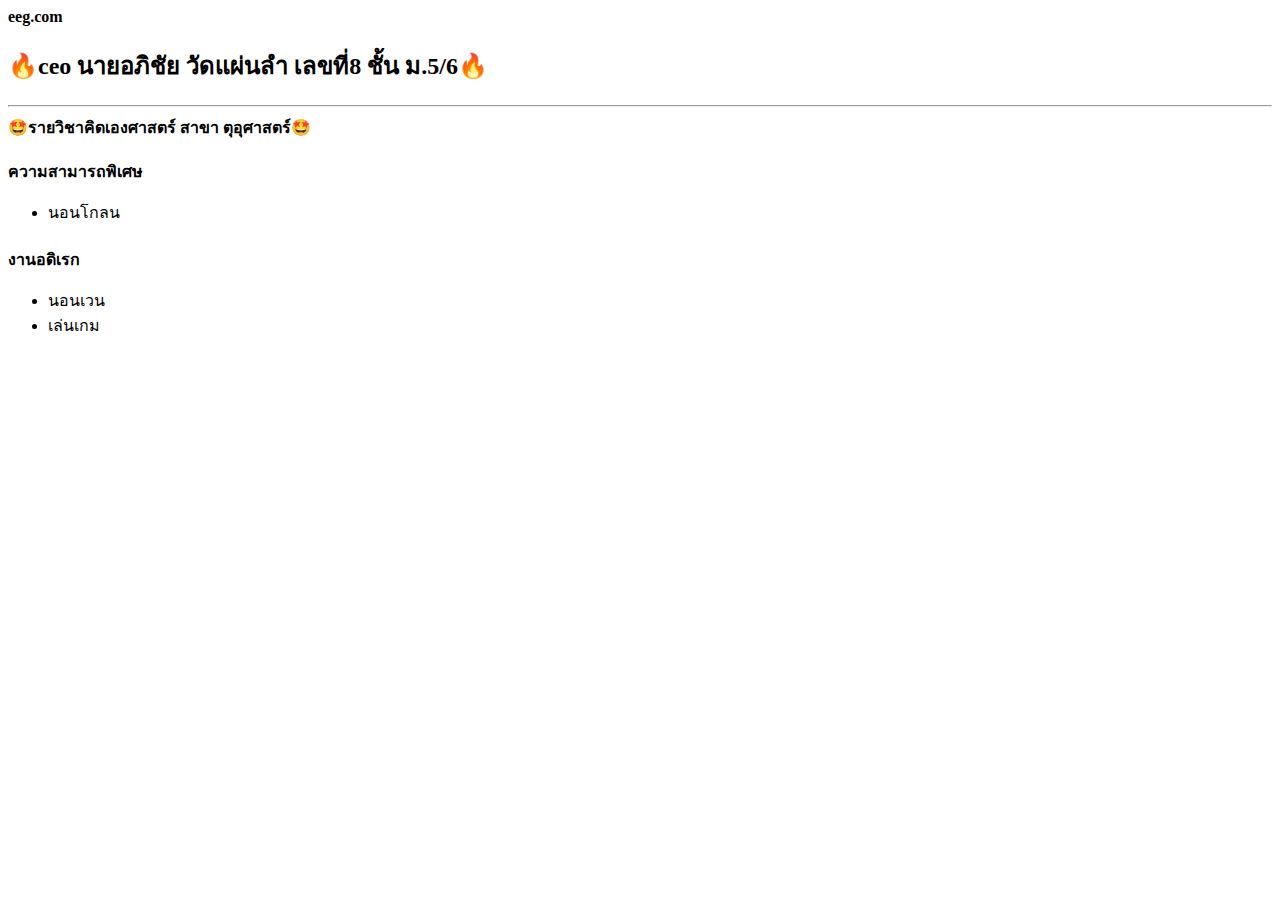
==== work1.html @ 540b6cb3 "้ดกดเ" ====
<!DOCTYPE html>
<html lang="en">

<head>
    <meta charset="UTF-8">
    <meta http-equiv="X-UA-Compatible" content="IE=edge">
    <meta name="viewport" content="width=device-width, initial-scale=1.0">
    <title>eeg.com</title>
</head>

<body>
    <B>eeg.com</B>
    <h2>🔥ceo นายอภิชัย วัดแผ่นลำ เลขที่8 ชั้น ม.5/6🔥</h2>
    <hr>


    <B>🤩รายวิชาคิดเองศาสตร์ สาขา ตุอุศาสตร์🤩</B>
<h3></h3>
    <B>ความสามารถพิเศษ</B>
    <ul>
        <li>นอนโกลน</li>
    </ul>
<h5></h5>
    <B>งานอดิเรก</B>
    <ul>
        <li>นอนเวน</li>
        <li>เล่นเกม</li>
    </ul>
</body>

</html>
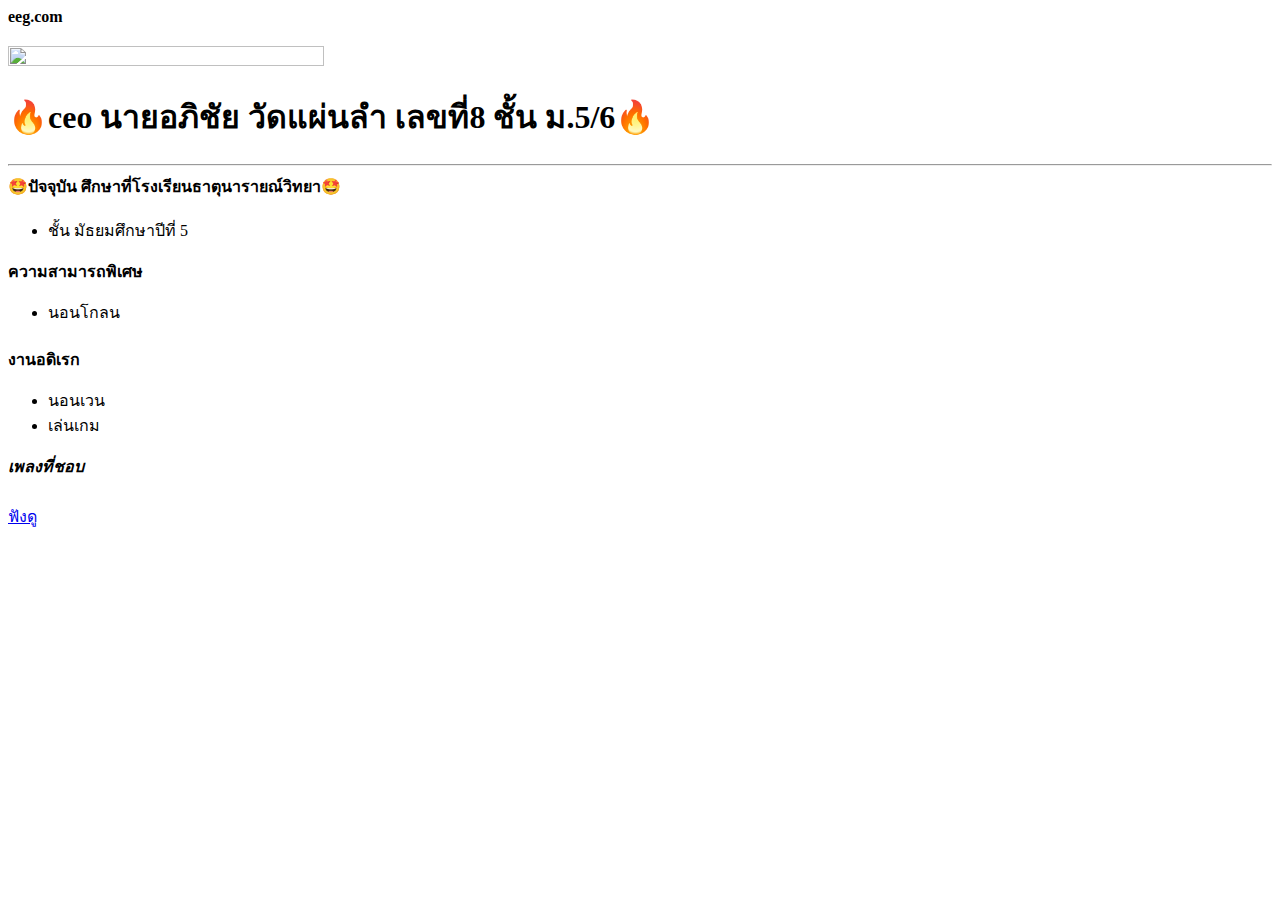
==== commit 9062e601: "Add files via upload" ====
--- a/work1.html
+++ b/work1.html
@@ -10,12 +10,18 @@
 
 <body>
     <B>eeg.com</B>
-    <h2>🔥ceo นายอภิชัย วัดแผ่นลำ เลขที่8 ชั้น ม.5/6🔥</h2>
+    <h2></h2>
+    <img src="images/เทส.jpg" width="50%"height="50%"
+    <h4></h4>
+    <h1>🔥ceo นายอภิชัย วัดแผ่นลำ เลขที่8 ชั้น ม.5/6🔥</h1>
     <hr>
 
 
-    <B>🤩รายวิชาคิดเองศาสตร์ สาขา ตุอุศาสตร์🤩</B>
+    <B>🤩ปัจจุบัน ศึกษาที่โรงเรียนธาตุนารายณ์วิทยา🤩</B>
 <h3></h3>
+    <ul>
+    <li>ชั้น มัธยมศึกษาปีที่ 5</li>
+    </ul>
     <B>ความสามารถพิเศษ</B>
     <ul>
         <li>นอนโกลน</li>
@@ -26,6 +32,11 @@
         <li>นอนเวน</li>
         <li>เล่นเกม</li>
     </ul>
+    <B><i>เพลงที่ชอบ</i></B>
+    <h6></h6>
+    <li>
+         <a href="https://www.youtube.com/watch?v=Iy-dJwHVX84">ฟังดู</a>
+    </li>
 </body>
 
 </html>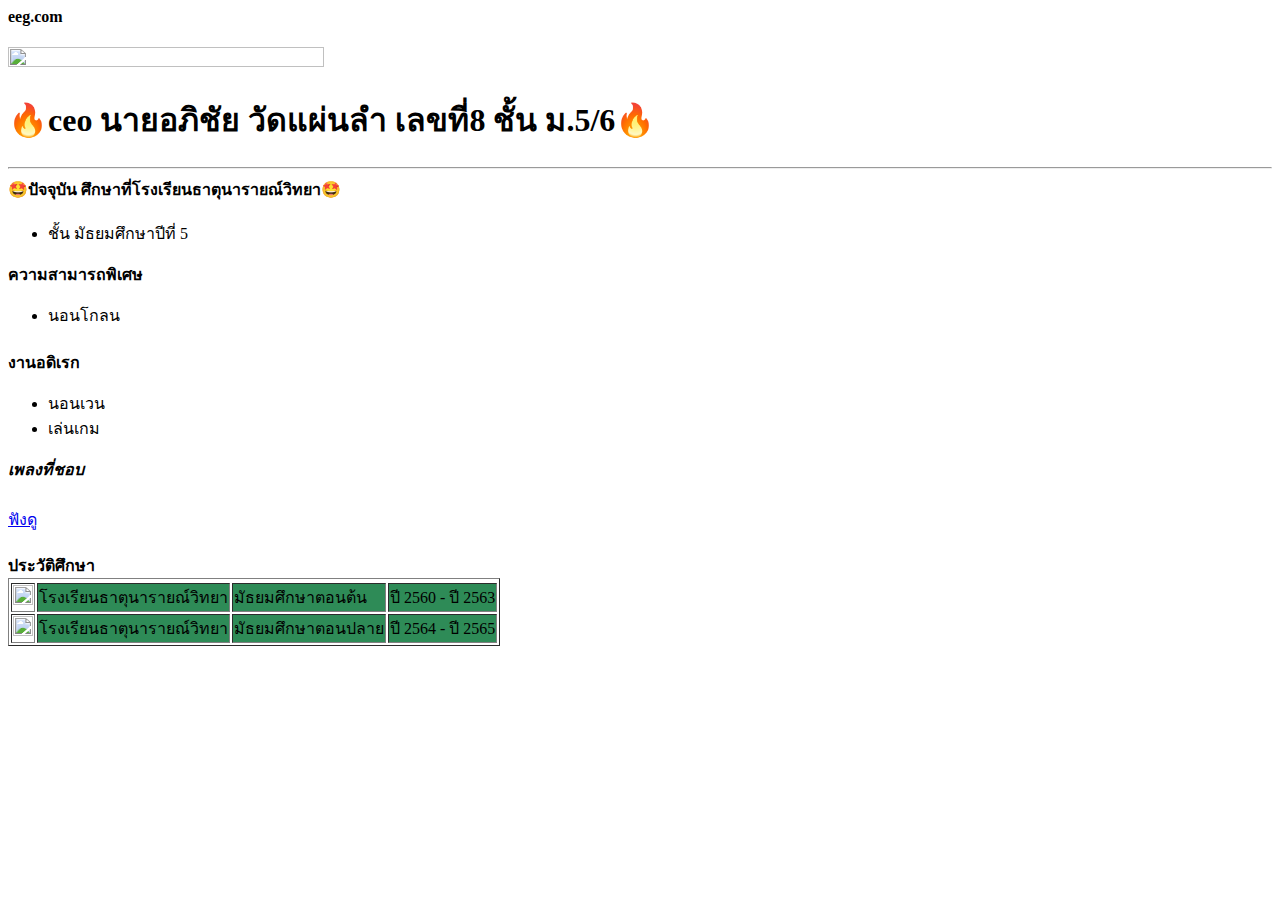
==== commit 8b205db3: "Add files via upload" ====
--- a/work1.html
+++ b/work1.html
@@ -10,9 +10,9 @@
 
 <body>
     <B>eeg.com</B>
-    <h2></h2>
-    <img src="images/เทส.jpg" width="50%"height="50%"
-    <h4></h4>
+    <h2>
+    <img src="images/popcat.png" width="50%"height="50%"
+    </h2>
     <h1>🔥ceo นายอภิชัย วัดแผ่นลำ เลขที่8 ชั้น ม.5/6🔥</h1>
     <hr>
 
@@ -37,6 +37,27 @@
     <li>
          <a href="https://www.youtube.com/watch?v=Iy-dJwHVX84">ฟังดู</a>
     </li>
+    <h4></h4>
+    <table border="1" colspan="2">
+    <thead><b>
+        <tr>ประวัติศึกษา</tr>
+           </b>
+    </thead>
+    <tbody>
+        <tr>
+            <td><img src="images/TNW.jpg" width="100%"height="100%"></td>
+            <td bgcolor="#2E8B57">โรงเรียนธาตุนารายณ์วิทยา</td>
+            <td bgcolor="#2E8B57">มัธยมศึกษาตอนต้น</td>
+            <td bgcolor="#2E8B57">ปี 2560 - ปี 2563</td>
+        </tr>
+        <tr>
+            <td><img src="images/TNW.jpg" width="100%"height="100%"></td>
+            <td bgcolor="#2E8B57">โรงเรียนธาตุนารายณ์วิทยา</td>
+            <td bgcolor="#2E8B57">มัธยมศึกษาตอนปลาย</td>
+            <td bgcolor="#2E8B57">ปี 2564 - ปี 2565</td>
+        </tr>
+    </tbody>
+    </table>
 </body>
 
 </html>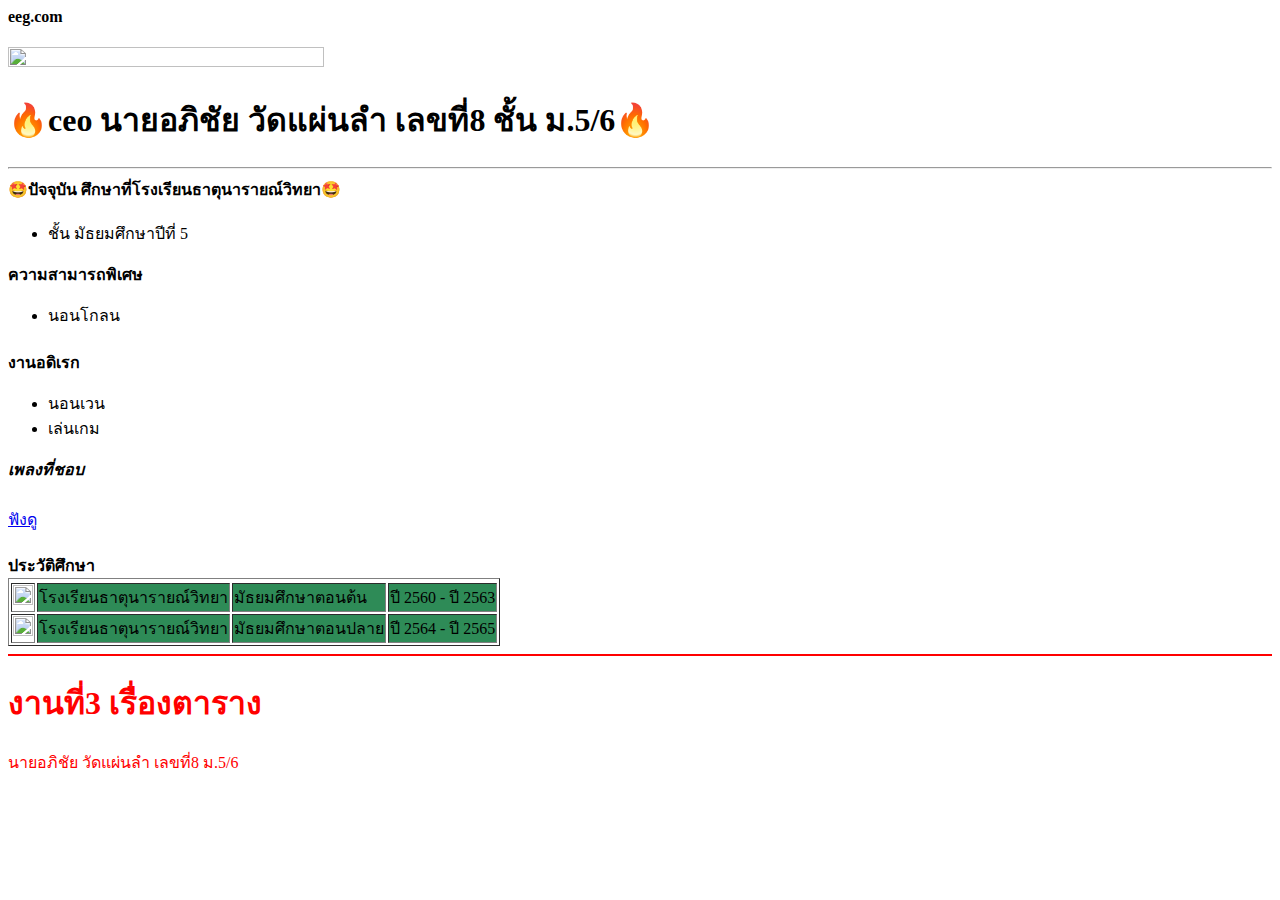
==== commit e0721dca: "456" ====
--- a/work1.html
+++ b/work1.html
@@ -58,6 +58,12 @@
         </tr>
     </tbody>
     </table>
+    <hr color="red">
+    <font color="red">
+        <h1>งานที่3 เรื่องตาราง</h1>
+    </font>
+        <font color="red">นายอภิชัย วัดแผ่นลำ เลขที่8 ม.5/6</h1>
+        </font>
 </body>
 
 </html>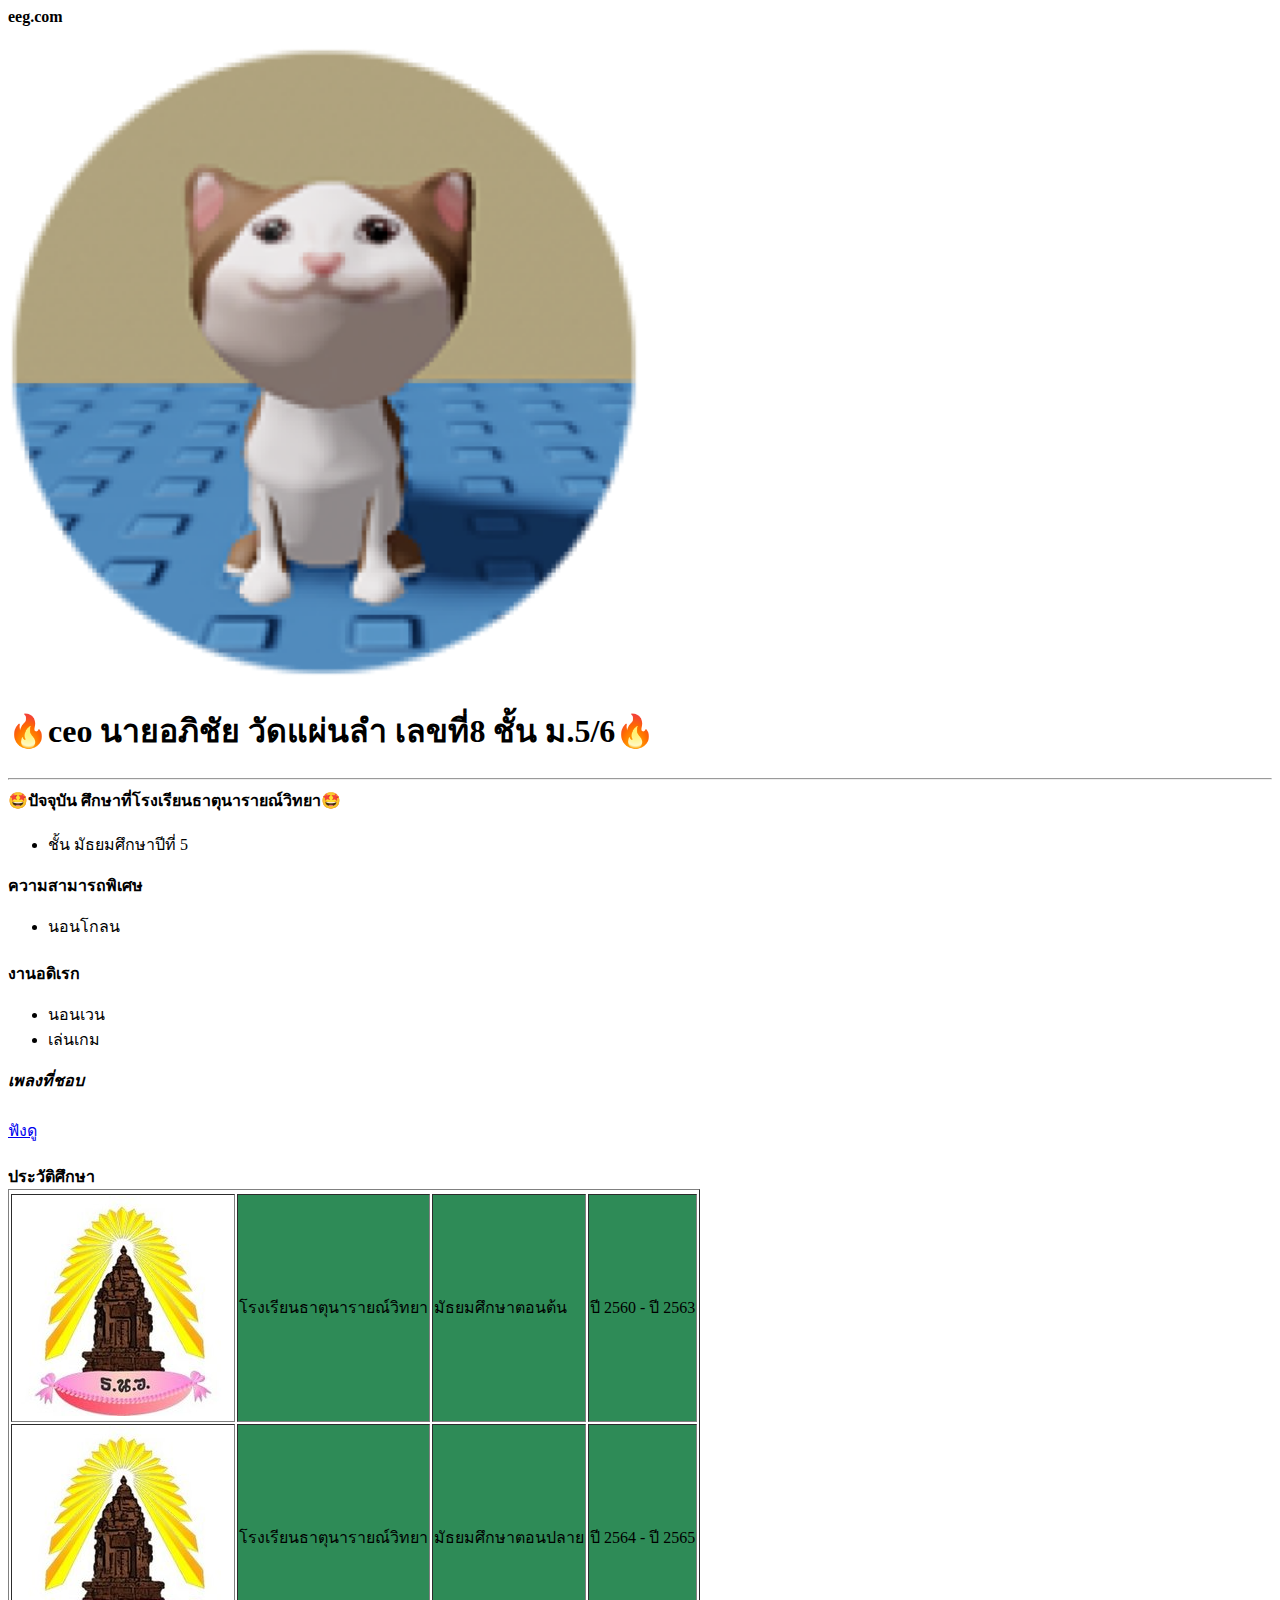
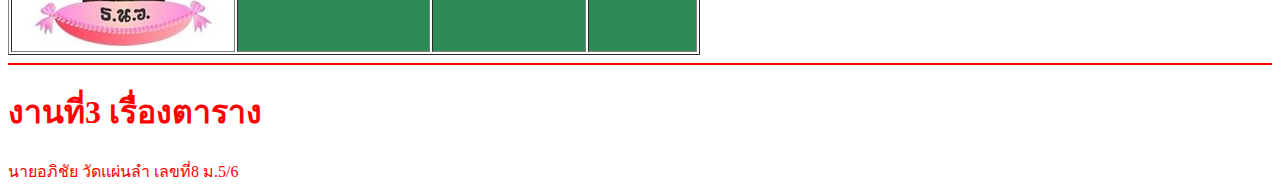
==== commit 13f514fa: "22" ====
--- a/work1.html
+++ b/work1.html
@@ -63,7 +63,7 @@
         <h1>งานที่3 เรื่องตาราง</h1>
     </font>
         <font color="red">นายอภิชัย วัดแผ่นลำ เลขที่8 ม.5/6</h1>
-        </font>
+        </font>  
 </body>
 
 </html>